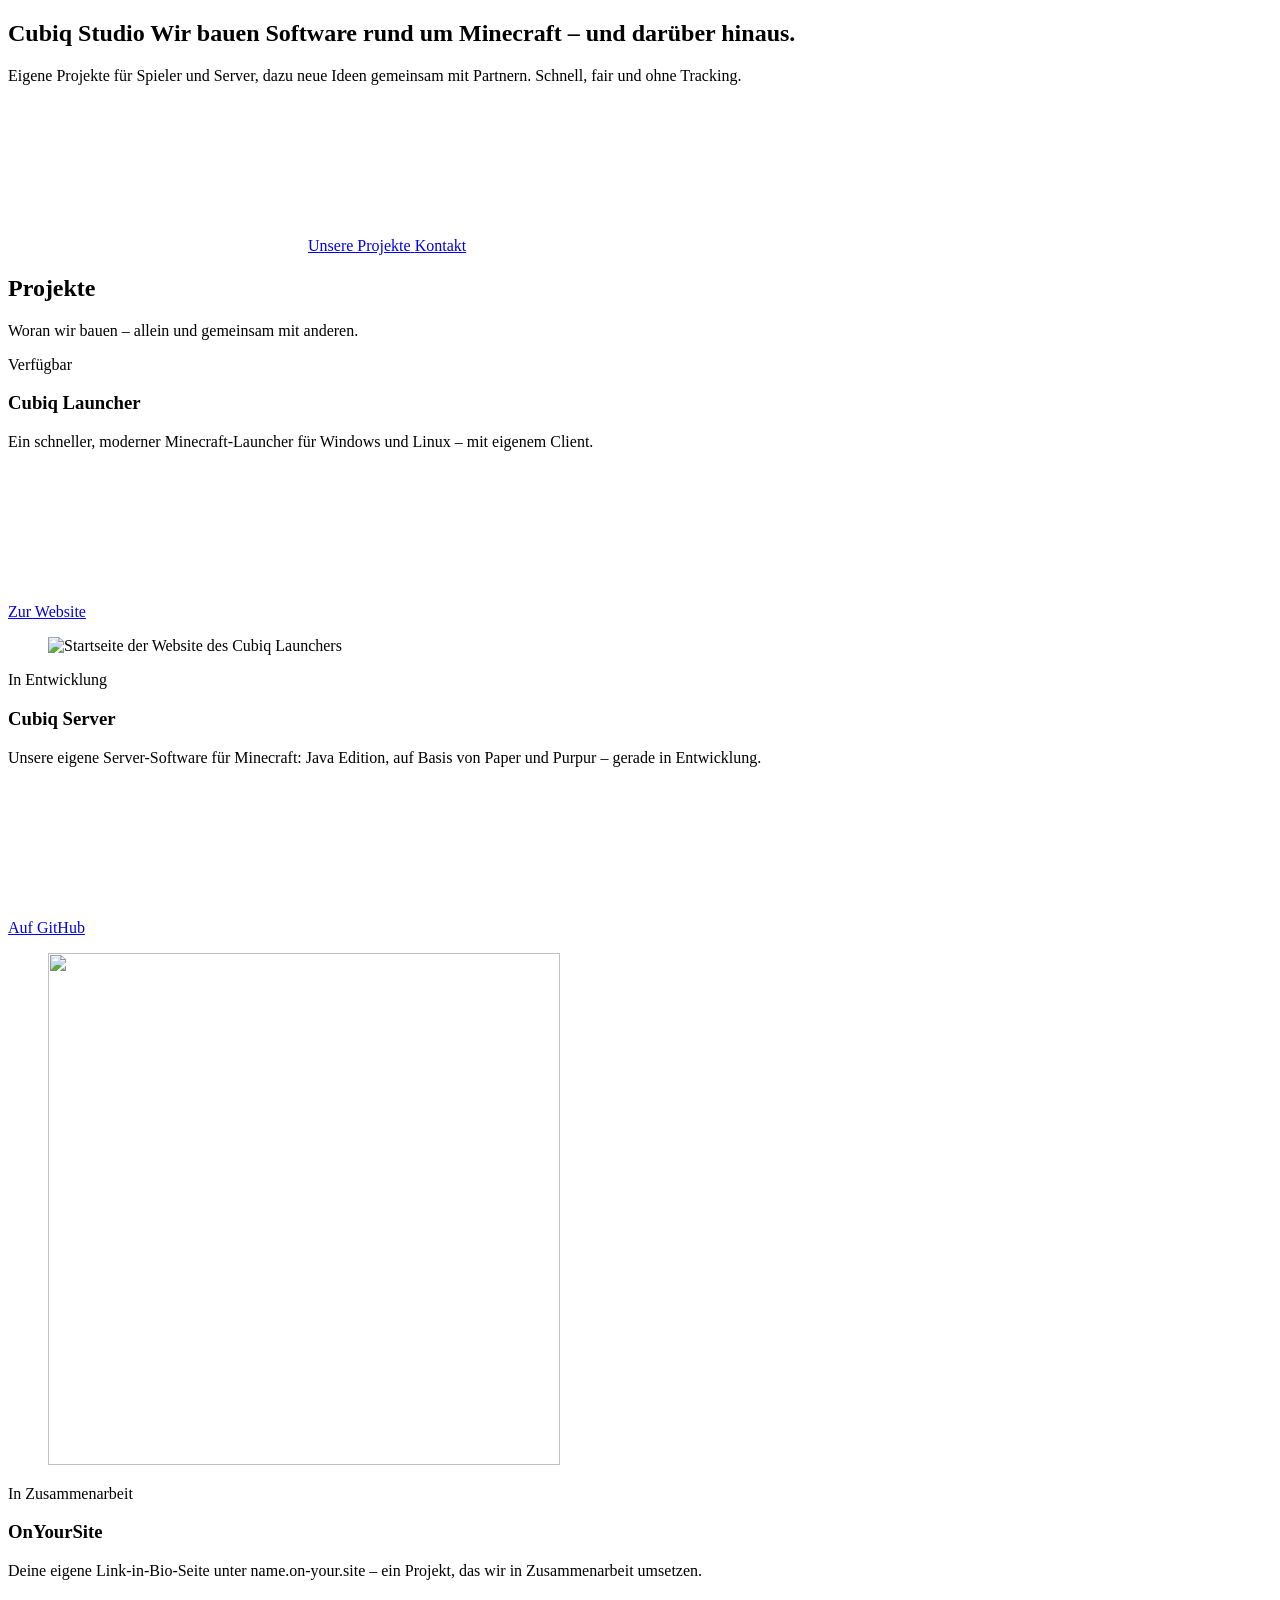
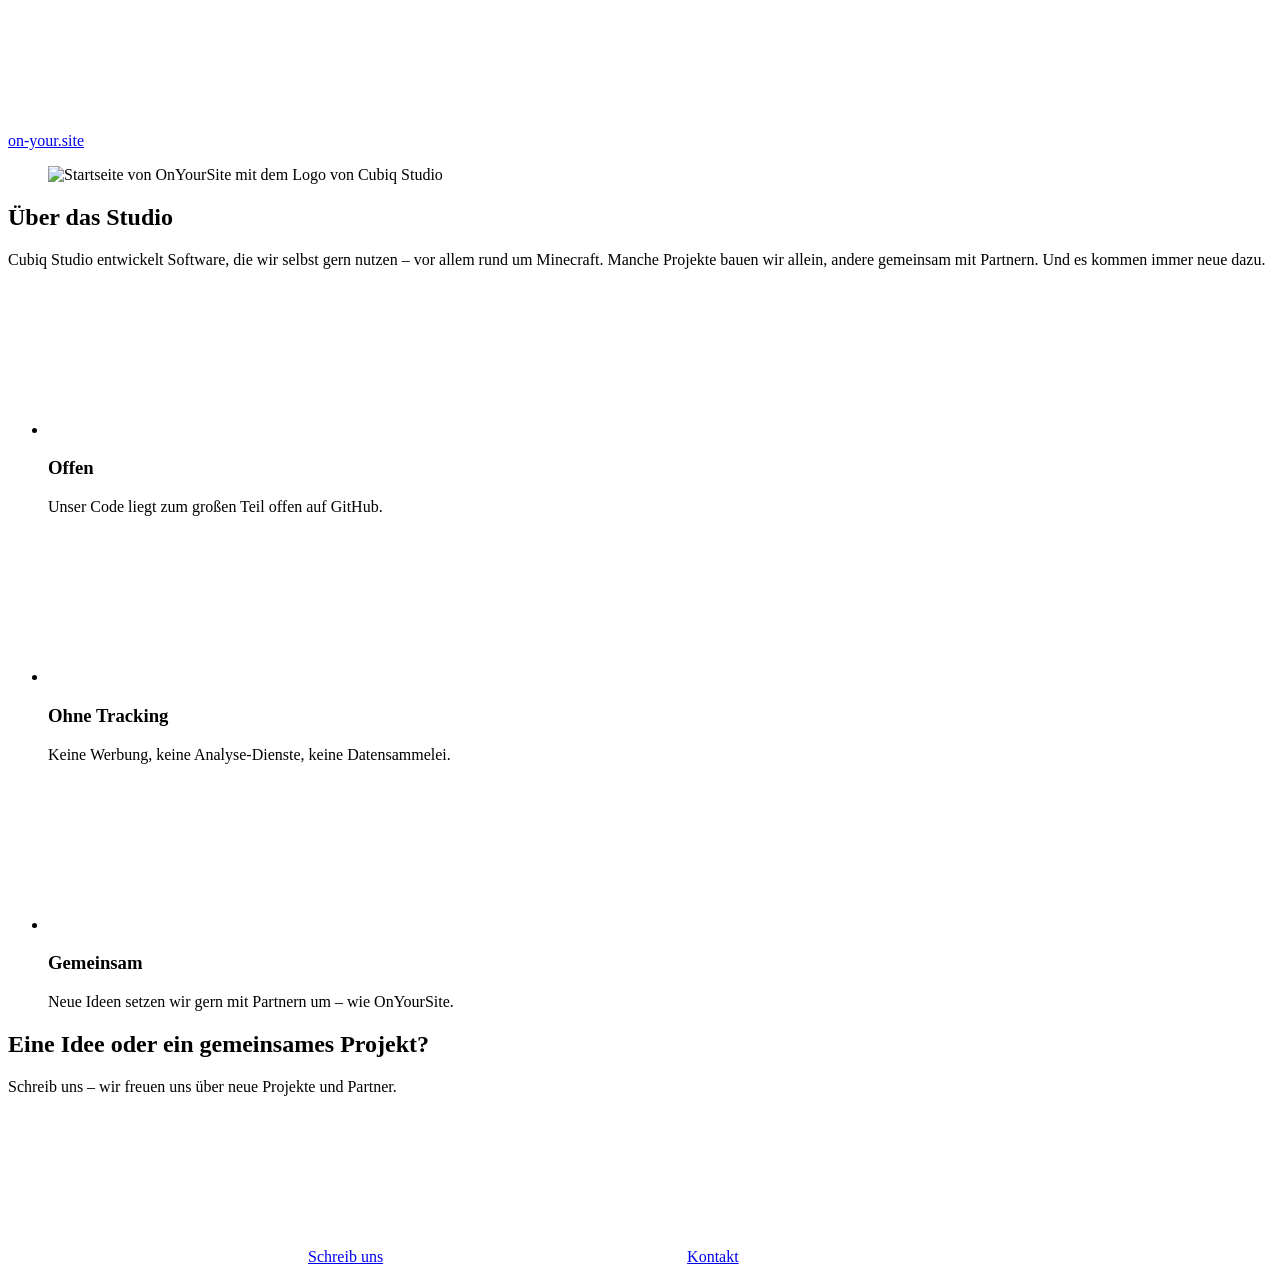
==== site/index.html @ 201084e0 "Studio website in the Cubiq design, hosted next to the launcher website The main website of Cubiq St" ====
<!doctype html>
<html lang="de">
<head>
  <!--#include head-->
  <title data-en="Cubiq Studio – Software around Minecraft and beyond">Cubiq Studio – Software rund um Minecraft und mehr</title>
  <meta name="description" content="Cubiq Studio entwickelt Software rund um Minecraft: den Cubiq Launcher, die Server-Software Cubiq und gemeinsame Projekte wie OnYourSite." data-en-content="Cubiq Studio builds software around Minecraft: the Cubiq Launcher, the Cubiq server software and joint projects like OnYourSite.">
  <link rel="canonical" href="%%SITE_URL%%/">
  <meta property="og:type" content="website">
  <meta property="og:site_name" content="Cubiq Studio">
  <meta property="og:title" content="Cubiq Studio – Software rund um Minecraft und mehr">
  <meta property="og:description" content="Der Cubiq Launcher, die Server-Software Cubiq und gemeinsame Projekte wie OnYourSite.">
  <meta property="og:url" content="%%SITE_URL%%/">
  <meta property="og:image" content="%%SITE_URL%%/assets/img/og.png">
  <meta property="og:image:width" content="1200">
  <meta property="og:image:height" content="630">
  <meta name="twitter:card" content="summary_large_image">
  <script type="application/ld+json">
    {
      "@context": "https://schema.org",
      "@type": "Organization",
      "name": "Cubiq Studio",
      "url": "%%SITE_URL%%/",
      "logo": "%%SITE_URL%%/assets/img/icon-512.png",
      "sameAs": ["https://github.com/PwiePixel"]
    }
  </script>
</head>
<body>
  <!--#include header-->

  <main id="main">
    <section class="hero" data-hero>
      <div class="scene" aria-hidden="true">
        <div class="scene-base"></div>
        <div class="scene-grid"></div>
        <div class="scene-cubes"></div>
        <div class="scrim"></div>
        <div class="scene-glow"></div>
      </div>
      <div class="container hero-content">
        <h1>
          <span class="kicker">Cubiq Studio</span>
          <span class="hero-title display" data-en="We build software around Minecraft – and beyond.">Wir bauen Software rund um Minecraft – und darüber hinaus.</span>
        </h1>
        <div class="hero-row">
          <p class="lead" data-en="Our own projects for players and servers, plus new ideas together with partners. Fast, fair and without tracking.">Eigene Projekte für Spieler und Server, dazu neue Ideen gemeinsam mit Partnern. Schnell, fair und ohne Tracking.</p>
          <div class="hero-buttons">
            <a href="#projekte" class="btn btn-primary btn-lg pixel-corners cta-main" data-cta>
              <svg class="icon"><use href="#i-blocks"/></svg><span data-en="Our projects">Unsere Projekte</span>
            </a>
            <a href="#kontakt" class="btn btn-ghost btn-lg" data-en="Contact">Kontakt</a>
          </div>
        </div>
      </div>
    </section>

    <section id="projekte" class="container section showcase" data-showcase aria-labelledby="projekte-title">
      <div class="showcase-pin">
        <div class="section-head">
          <div>
            <h2 id="projekte-title" class="heading" data-en="Projects">Projekte</h2>
            <p data-en="What we are building – on our own and together with others.">Woran wir bauen – allein und gemeinsam mit anderen.</p>
          </div>
          <ol class="showcase-steps" aria-hidden="true"></ol>
        </div>

        <!--
          Neues Projekt: einen <article class="showcase-panel">-Block kopieren und anpassen – die Bühne zählt selbst mit.
          - Bild (16:10, z. B. Screenshot der Website mit 1280 × 800) nach site/assets/img/projects/ legen.
            Ohne Bild den <figure class="showcase-shot showcase-art">-Teil von „Cubiq Server“ nehmen (Logo auf Würfel-Raster).
          - Status: badge-live (verfügbar), badge-primary (z. B. in Zusammenarbeit), badge-caution (in Entwicklung).
          - data-en="…" ist der englische Text; fehlt er, bleibt der deutsche stehen.
          - Menü und Fußzeile: site/_partials/header.html und footer.html (je eine Zeile).
        -->
        <div class="showcase-panels">
          <article class="showcase-panel" data-fx="rise">
            <div class="showcase-text">
              <div class="project-meta">
                <span class="badge badge-live" data-en="Available">Verfügbar</span>
                <span class="badge badge-plain" data-feed="launcher-version" hidden></span>
              </div>
              <h3 class="display">Cubiq Launcher</h3>
              <p data-en="A fast, modern Minecraft launcher for Windows and Linux – with its own client built in.">Ein schneller, moderner Minecraft-Launcher für Windows und Linux – mit eigenem Client.</p>
              <a href="https://launcher.cubiq.studio" class="btn btn-ghost" data-lang-link><span data-en="Visit website">Zur Website</span><svg class="icon icon-sm"><use href="#i-arrow"/></svg></a>
            </div>
            <figure class="showcase-shot">
              <img src="/assets/img/projects/launcher.webp" width="1280" height="800" alt="Startseite der Website des Cubiq Launchers" data-en-alt="Start page of the Cubiq Launcher website" loading="lazy" decoding="async">
            </figure>
          </article>

          <article class="showcase-panel" data-fx="rise">
            <div class="showcase-text">
              <div class="project-meta">
                <span class="badge badge-caution" data-en="In development">In Entwicklung</span>
                <span class="badge badge-plain" data-feed="server-version" hidden></span>
              </div>
              <h3 class="display">Cubiq Server</h3>
              <p data-en="Our own server software for Minecraft: Java Edition, based on Paper and Purpur – currently in development.">Unsere eigene Server-Software für Minecraft: Java Edition, auf Basis von Paper und Purpur – gerade in Entwicklung.</p>
              <a href="https://github.com/PwiePixel/Cubiq" class="btn btn-ghost" rel="noopener" target="_blank"><span data-en="On GitHub">Auf GitHub</span><svg class="icon icon-sm"><use href="#i-arrow"/></svg></a>
            </div>
            <figure class="showcase-shot showcase-art" aria-hidden="true">
              <img src="/assets/img/icon-512.png" alt="" width="512" height="512">
            </figure>
          </article>

          <article class="showcase-panel" data-fx="rise">
            <div class="showcase-text">
              <div class="project-meta">
                <span class="badge badge-primary" data-en="In collaboration">In Zusammenarbeit</span>
              </div>
              <h3 class="display">OnYourSite</h3>
              <p data-en="Your own link-in-bio page at name.on-your.site – a project we build in collaboration.">Deine eigene Link-in-Bio-Seite unter name.on-your.site – ein Projekt, das wir in Zusammenarbeit umsetzen.</p>
              <a href="https://on-your.site" class="btn btn-ghost" rel="noopener" target="_blank">on-your.site<svg class="icon icon-sm"><use href="#i-external"/></svg></a>
            </div>
            <figure class="showcase-shot">
              <img src="/assets/img/projects/onyoursite.webp" width="1280" height="800" alt="Startseite von OnYourSite mit dem Logo von Cubiq Studio" data-en-alt="OnYourSite start page with the Cubiq Studio logo" loading="lazy" decoding="async">
            </figure>
          </article>
        </div>
      </div>
    </section>

    <section id="studio" class="container section" aria-labelledby="studio-title">
      <div class="studio">
        <div>
          <h2 id="studio-title" class="heading" data-en="About the studio">Über das Studio</h2>
          <p class="lead studio-text" data-en="Cubiq Studio builds software we like to use ourselves – mostly around Minecraft. Some projects we build on our own, others together with partners. And new ones keep coming.">Cubiq Studio entwickelt Software, die wir selbst gern nutzen – vor allem rund um Minecraft. Manche Projekte bauen wir allein, andere gemeinsam mit Partnern. Und es kommen immer neue dazu.</p>
        </div>
        <ul class="values" data-fx="stagger">
          <li class="value">
            <span class="feature-icon"><svg class="icon"><use href="#i-code"/></svg></span>
            <div>
              <h3 data-en="Open">Offen</h3>
              <p data-en="Most of our code is public on GitHub.">Unser Code liegt zum großen Teil offen auf GitHub.</p>
            </div>
          </li>
          <li class="value">
            <span class="feature-icon"><svg class="icon"><use href="#i-lock"/></svg></span>
            <div>
              <h3 data-en="Without tracking">Ohne Tracking</h3>
              <p data-en="No ads, no analytics, no data collection.">Keine Werbung, keine Analyse-Dienste, keine Datensammelei.</p>
            </div>
          </li>
          <li class="value">
            <span class="feature-icon"><svg class="icon"><use href="#i-users"/></svg></span>
            <div>
              <h3 data-en="Together">Gemeinsam</h3>
              <p data-en="We like to build new ideas with partners – like OnYourSite.">Neue Ideen setzen wir gern mit Partnern um – wie OnYourSite.</p>
            </div>
          </li>
        </ul>
      </div>

      <div id="kontakt" class="card cta" data-fx="rise">
        <div>
          <h2 class="heading" data-en="An idea or a joint project?">Eine Idee oder ein gemeinsames Projekt?</h2>
          <p data-en="Write to us – we're always happy about new projects and partners.">Schreib uns – wir freuen uns über neue Projekte und Partner.</p>
        </div>
        <a href="mailto:%%OPERATOR_EMAIL%%" class="btn btn-primary btn-md"><svg class="icon"><use href="#i-mail"/></svg><span data-en="Write to us">Schreib uns</span></a> <!--if:OPERATOR_EMAIL-->
        <a href="/impressum" class="btn btn-primary btn-md"><svg class="icon"><use href="#i-mail"/></svg><span data-en="Contact">Kontakt</span></a> <!--unless:OPERATOR_EMAIL-->
      </div>
    </section>
  </main>

  <!--#include footer-->
</body>
</html>
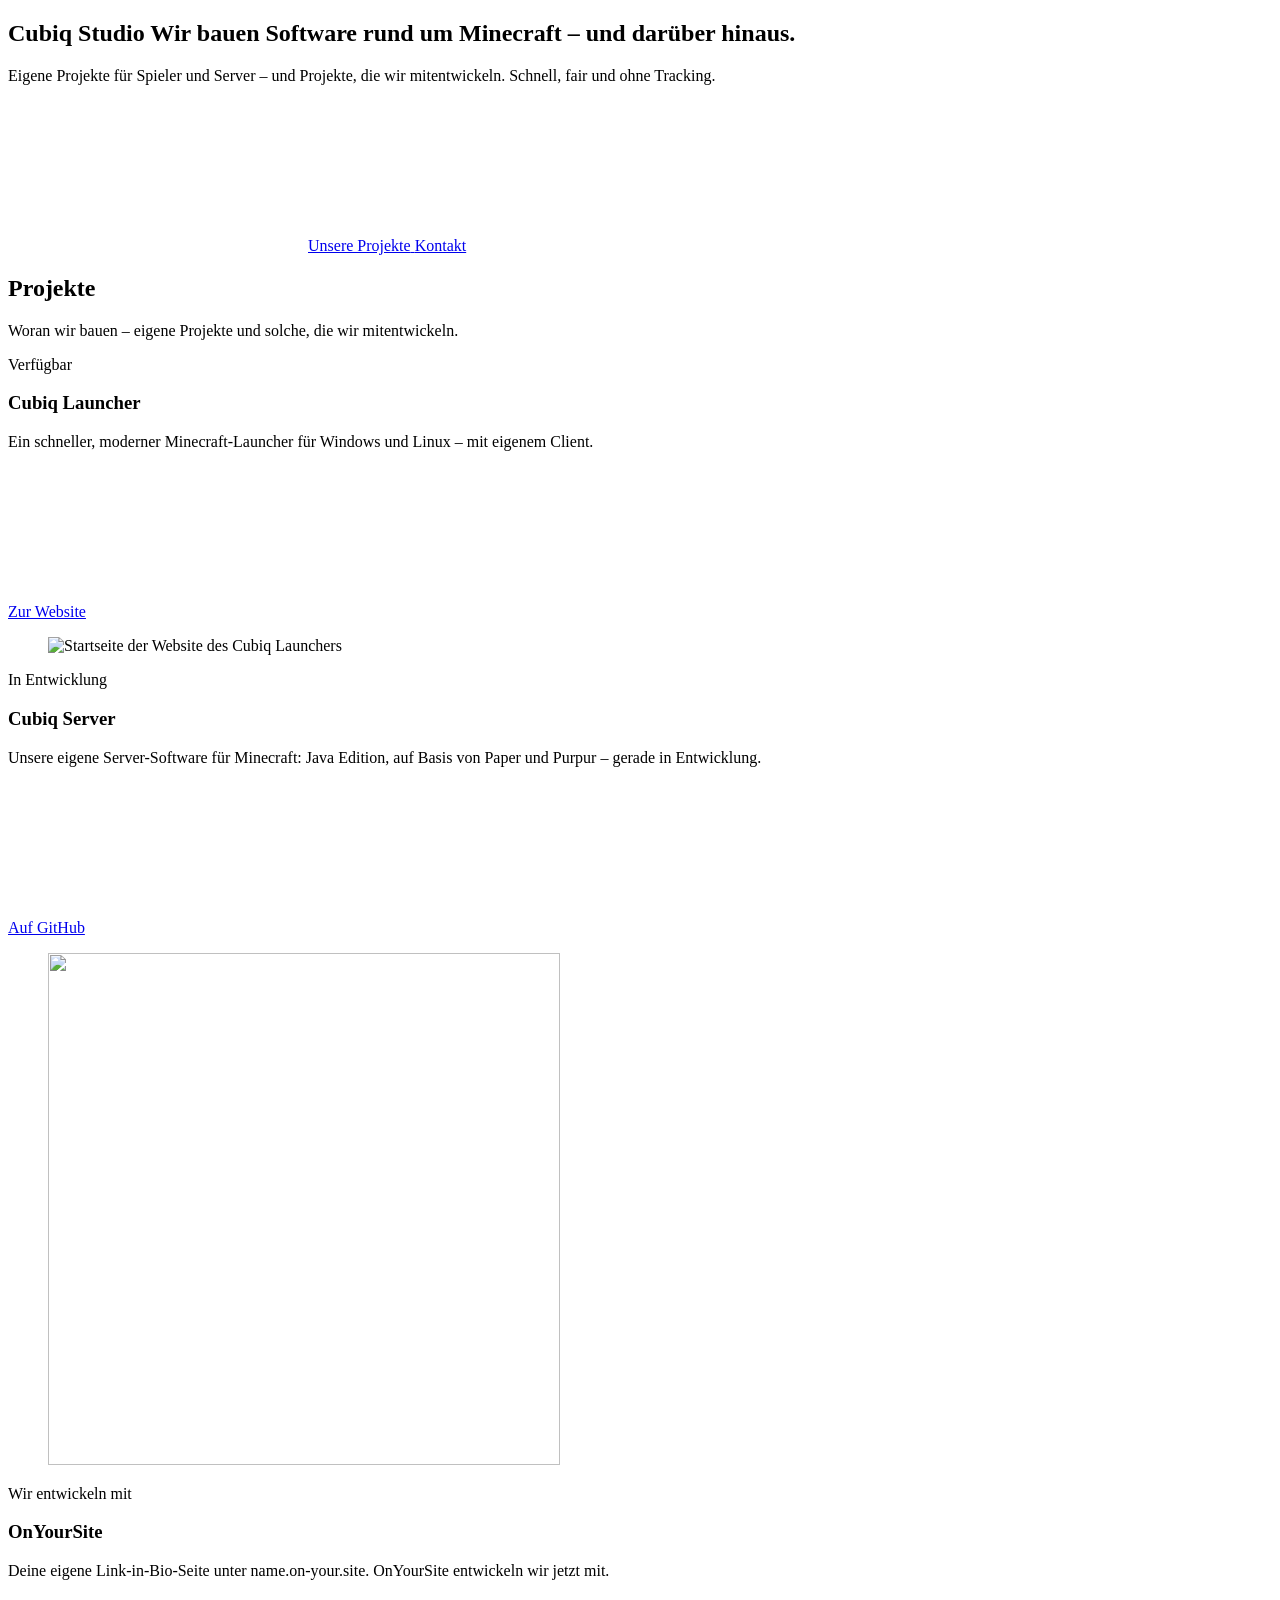
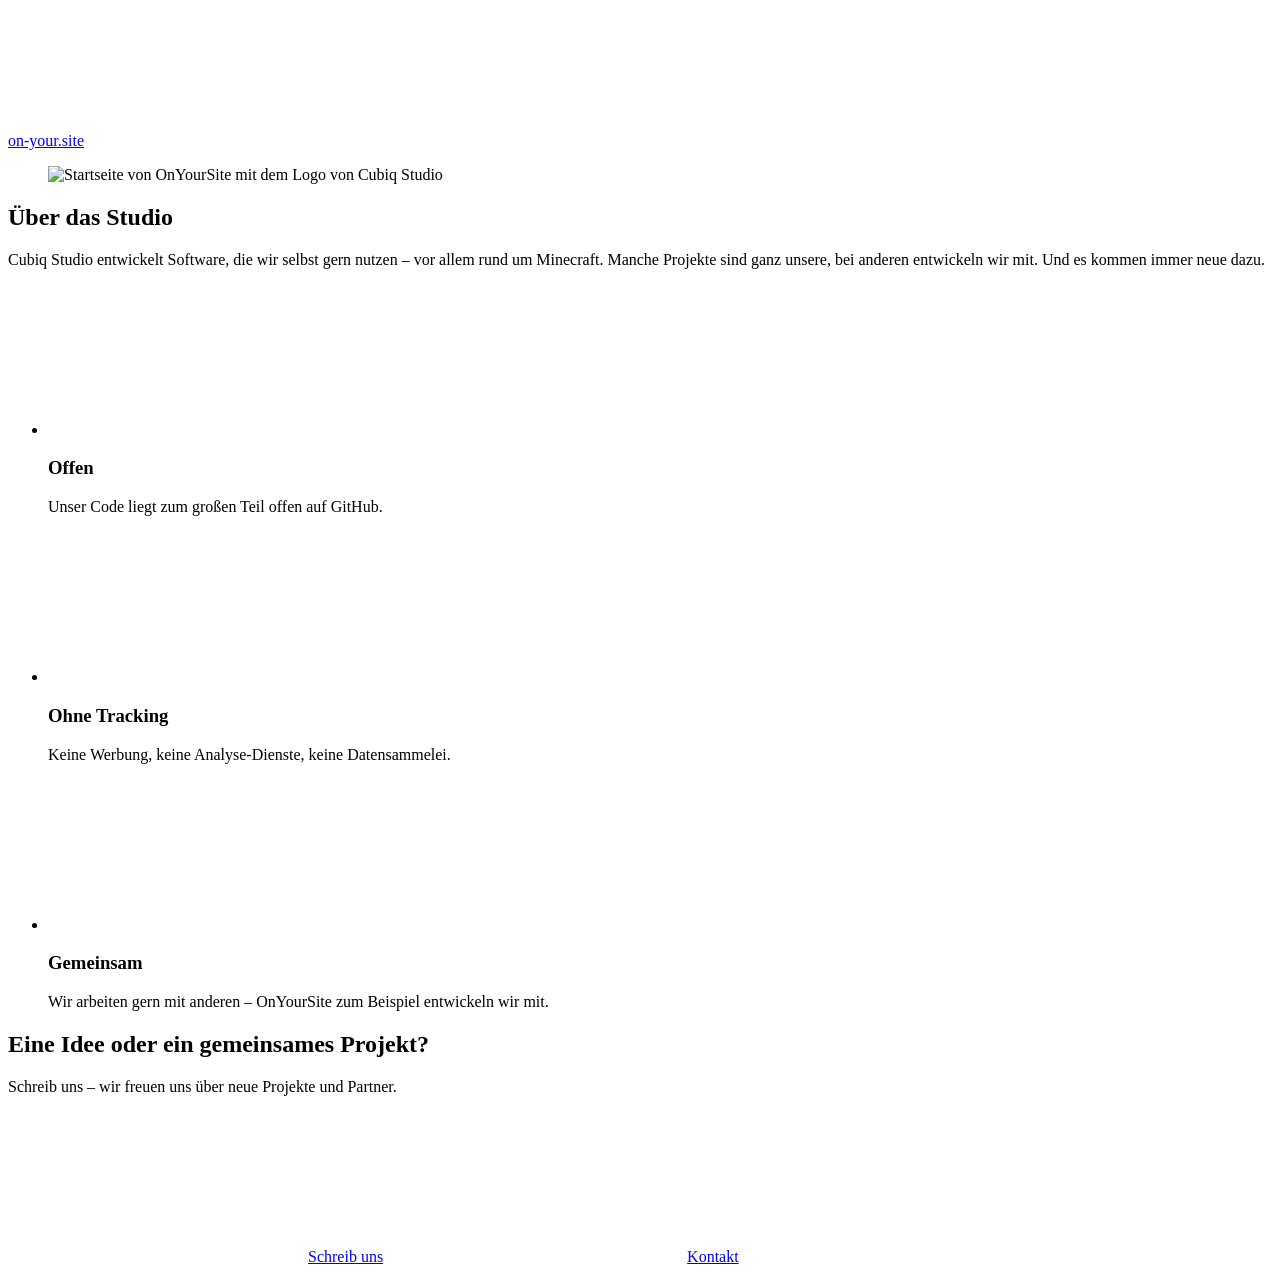
==== commit 5de8e794: "Team page, hidden team area with a normal login, softer hero glow - /team shows the team; members ar" ====
--- a/site/index.html
+++ b/site/index.html
@@ -3,12 +3,12 @@
 <head>
   <!--#include head-->
   <title data-en="Cubiq Studio – Software around Minecraft and beyond">Cubiq Studio – Software rund um Minecraft und mehr</title>
-  <meta name="description" content="Cubiq Studio entwickelt Software rund um Minecraft: den Cubiq Launcher, die Server-Software Cubiq und gemeinsame Projekte wie OnYourSite." data-en-content="Cubiq Studio builds software around Minecraft: the Cubiq Launcher, the Cubiq server software and joint projects like OnYourSite.">
+  <meta name="description" content="Cubiq Studio entwickelt Software rund um Minecraft: den Cubiq Launcher und die Server-Software Cubiq – und entwickelt OnYourSite mit." data-en-content="Cubiq Studio builds software around Minecraft: the Cubiq Launcher and the Cubiq server software – and helps develop OnYourSite.">
   <link rel="canonical" href="%%SITE_URL%%/">
   <meta property="og:type" content="website">
   <meta property="og:site_name" content="Cubiq Studio">
   <meta property="og:title" content="Cubiq Studio – Software rund um Minecraft und mehr">
-  <meta property="og:description" content="Der Cubiq Launcher, die Server-Software Cubiq und gemeinsame Projekte wie OnYourSite.">
+  <meta property="og:description" content="Der Cubiq Launcher, die Server-Software Cubiq und OnYourSite, das wir mitentwickeln.">
   <meta property="og:url" content="%%SITE_URL%%/">
   <meta property="og:image" content="%%SITE_URL%%/assets/img/og.png">
   <meta property="og:image:width" content="1200">
@@ -35,15 +35,15 @@
         <div class="scene-grid"></div>
         <div class="scene-cubes"></div>
         <div class="scrim"></div>
-        <div class="scene-glow"></div>
       </div>
+      <div class="hero-glow" aria-hidden="true"></div>
       <div class="container hero-content">
         <h1>
           <span class="kicker">Cubiq Studio</span>
           <span class="hero-title display" data-en="We build software around Minecraft – and beyond.">Wir bauen Software rund um Minecraft – und darüber hinaus.</span>
         </h1>
         <div class="hero-row">
-          <p class="lead" data-en="Our own projects for players and servers, plus new ideas together with partners. Fast, fair and without tracking.">Eigene Projekte für Spieler und Server, dazu neue Ideen gemeinsam mit Partnern. Schnell, fair und ohne Tracking.</p>
+          <p class="lead" data-en="Our own projects for players and servers – and projects we help develop. Fast, fair and without tracking.">Eigene Projekte für Spieler und Server – und Projekte, die wir mitentwickeln. Schnell, fair und ohne Tracking.</p>
           <div class="hero-buttons">
             <a href="#projekte" class="btn btn-primary btn-lg pixel-corners cta-main" data-cta>
               <svg class="icon"><use href="#i-blocks"/></svg><span data-en="Our projects">Unsere Projekte</span>
@@ -59,7 +59,7 @@
         <div class="section-head">
           <div>
             <h2 id="projekte-title" class="heading" data-en="Projects">Projekte</h2>
-            <p data-en="What we are building – on our own and together with others.">Woran wir bauen – allein und gemeinsam mit anderen.</p>
+            <p data-en="What we are building – our own projects and ones we help develop.">Woran wir bauen – eigene Projekte und solche, die wir mitentwickeln.</p>
           </div>
           <ol class="showcase-steps" aria-hidden="true"></ol>
         </div>
@@ -68,7 +68,7 @@
           Neues Projekt: einen <article class="showcase-panel">-Block kopieren und anpassen – die Bühne zählt selbst mit.
           - Bild (16:10, z. B. Screenshot der Website mit 1280 × 800) nach site/assets/img/projects/ legen.
             Ohne Bild den <figure class="showcase-shot showcase-art">-Teil von „Cubiq Server“ nehmen (Logo auf Würfel-Raster).
-          - Status: badge-live (verfügbar), badge-primary (z. B. in Zusammenarbeit), badge-caution (in Entwicklung).
+          - Status: badge-live (verfügbar), badge-primary (z. B. „Wir entwickeln mit“), badge-caution (in Entwicklung).
           - data-en="…" ist der englische Text; fehlt er, bleibt der deutsche stehen.
           - Menü und Fußzeile: site/_partials/header.html und footer.html (je eine Zeile).
         -->
@@ -106,10 +106,10 @@
           <article class="showcase-panel" data-fx="rise">
             <div class="showcase-text">
               <div class="project-meta">
-                <span class="badge badge-primary" data-en="In collaboration">In Zusammenarbeit</span>
+                <span class="badge badge-primary" data-en="We help develop it">Wir entwickeln mit</span>
               </div>
               <h3 class="display">OnYourSite</h3>
-              <p data-en="Your own link-in-bio page at name.on-your.site – a project we build in collaboration.">Deine eigene Link-in-Bio-Seite unter name.on-your.site – ein Projekt, das wir in Zusammenarbeit umsetzen.</p>
+              <p data-en="Your own link-in-bio page at name.on-your.site. We are now helping to develop OnYourSite.">Deine eigene Link-in-Bio-Seite unter name.on-your.site. OnYourSite entwickeln wir jetzt mit.</p>
               <a href="https://on-your.site" class="btn btn-ghost" rel="noopener" target="_blank">on-your.site<svg class="icon icon-sm"><use href="#i-external"/></svg></a>
             </div>
             <figure class="showcase-shot">
@@ -124,7 +124,7 @@
       <div class="studio">
         <div>
           <h2 id="studio-title" class="heading" data-en="About the studio">Über das Studio</h2>
-          <p class="lead studio-text" data-en="Cubiq Studio builds software we like to use ourselves – mostly around Minecraft. Some projects we build on our own, others together with partners. And new ones keep coming.">Cubiq Studio entwickelt Software, die wir selbst gern nutzen – vor allem rund um Minecraft. Manche Projekte bauen wir allein, andere gemeinsam mit Partnern. Und es kommen immer neue dazu.</p>
+          <p class="lead studio-text" data-en="Cubiq Studio builds software we like to use ourselves – mostly around Minecraft. Some projects are our own, others we help develop. And new ones keep coming.">Cubiq Studio entwickelt Software, die wir selbst gern nutzen – vor allem rund um Minecraft. Manche Projekte sind ganz unsere, bei anderen entwickeln wir mit. Und es kommen immer neue dazu.</p>
         </div>
         <ul class="values" data-fx="stagger">
           <li class="value">
@@ -145,7 +145,7 @@
             <span class="feature-icon"><svg class="icon"><use href="#i-users"/></svg></span>
             <div>
               <h3 data-en="Together">Gemeinsam</h3>
-              <p data-en="We like to build new ideas with partners – like OnYourSite.">Neue Ideen setzen wir gern mit Partnern um – wie OnYourSite.</p>
+              <p data-en="We like to work with others – OnYourSite, for example, we help develop.">Wir arbeiten gern mit anderen – OnYourSite zum Beispiel entwickeln wir mit.</p>
             </div>
           </li>
         </ul>
